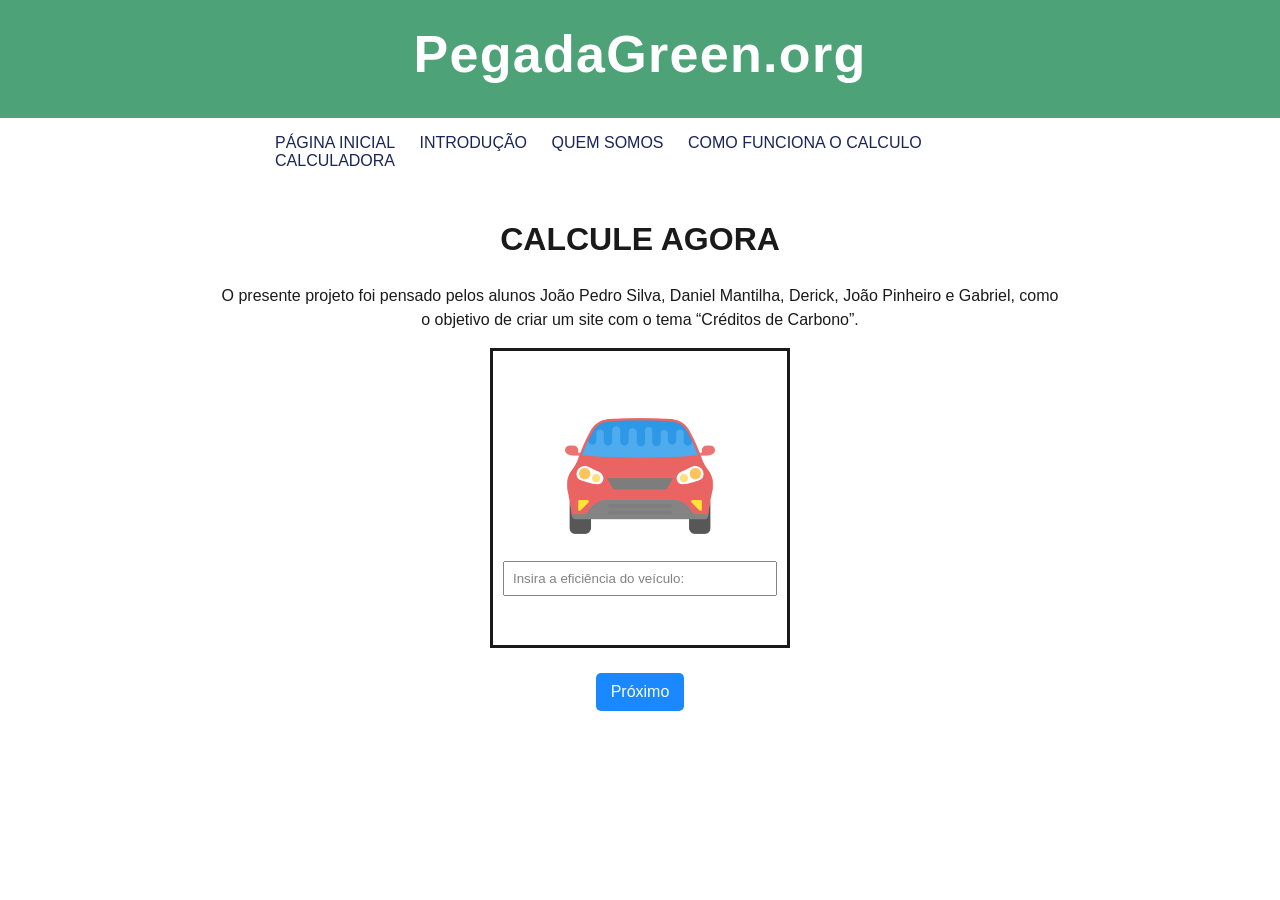
==== src/html/calculadora.html @ a8e8a55d "Add files via upload" ====
<!DOCTYPE html>
<html lang="pt-BR">
<head>
    <meta charset="UTF-8">
    <title>Transição de Caixas com Um Botão</title>
    <script src="../js/calculadora.js" defer></script>
    <link rel="stylesheet" href="../css/styles.css">
</head>
<body>
    <header>
        <h1>PegadaGreen.org</h1>
    </header>

    <article>
        <div class="navbar">
            <nav>
                <ul class="navbar-items">
                    <ul class="navbar-items">
                        <li> <a href="/index.html">Página inicial</a></li> <!--Link para página inicial--->

                        <li> <a href="../html/intro.html">Introdução</a></li> <!--Link para página introdução--->
    
                        <li> <a href="../html/quem-somos.html"> quem somos</a></li> <!--Link para página quem somos--->
    
                        <li><a href="../html/explicacao.html"> como funciona o calculo</a></li> <!--Link para página da explicação do cálculo--->
                        <li>
                            <a href="../html/calculadora.html">Calculadora</a> <!--Link para página da calculadora--->
                        </li>
  
                </ul>
            </nav>
        </div>

        <section id="content-section">
            <h2 class="uppercase">Calcule agora</h2>
            <p>O presente projeto foi pensado pelos alunos João Pedro Silva, Daniel Mantilha, Derick, João Pinheiro e Gabriel, como o objetivo de criar um site com o tema “Créditos de Carbono”.</p>
            
            <div class="box active">
                <img src="../img/carro.png" alt="">
                <input id="eficienciaVeiculo" type="text" placeholder="Insira a eficiência do veículo: ">
            </div>

            <div class="box">
                <img src="../img/carro.png" alt="">
                <input id="kmRodados" type="text" placeholder="Insira a quantidade de km rodados para o trajeto: ">
            </div>

            <div class="box">
                <img src="../img/carro.png" alt="">
                <input id="box1" type="text" placeholder="Insira a quantidade de veículos que a empresa possui: ">
            </div>

            <div class="box">
                <img src="../img/bomba-de-gasolina.png" alt=""> 
                <input id="box2" type="text" placeholder="Insira o valor em litros de gasolina: ">
            </div>

            <div class="box">
                <img src="../img/servico-eletrico.png" alt="">
                <input id="eficienciaEnergia" type="text" placeholder="Insira a eficiência energética: ">
            </div>

            <div class="box">
                <img src="../img/servico-eletrico.png" alt="">
                <input id="box3" type="text" placeholder="Insira o valor em kWh: ">
            </div>
            
            <div class="button-container">
                <button id="nextButton">Próximo</button>
            </div>

            <div id="calculateContainer" style="display: none;">
                <div class="button-container">
                    <button id="calculateButton">Calcular Soma</button>
                </div>
                <div id="result" class="result"></div>
            </div>
        </section>
    </article>
</body>
</html>
---- src/css/styles.css ----
body {
    margin: 0; /* define como 0 a margin do body*/ 
    font-family: 'Nunito', sans-serif; /* Adiciona a fonte 'nunito'ao documento.
     Se ela não estiver disponível, uma fonte sem serifa (sans serif) genêrica é aplicada. */


}



a {
    color: #2E94CC
}

header {
    background-color: #3b9869e6;
    color: white;
    text-align: center;
    padding: 25px;
    padding-bottom: 25px;
    font-size: 24px;
    letter-spacing: 0.6px; /* define o espaçamento entre as letras como 0.6px*/
    line-height: 30px; /* "Difine a altura da linha para 30px"*/

}


article {
    max-width: 850px;
    margin: auto;
    margin-top: 10px;
    background-color: white;
    opacity: 0.9; /* Define a opaciade do article para 0.9 (1.0 = 100%)*/

}

@keyframes slideInFromLeft {
    0% { /*Animação começa (0%) em -100% do eixo X em relação a onde o conteudo com a animação está */
      transform: translateX(-100%);
    }
    100% { /* no fim da animação (100%) o elemento com a animação está na sua posição inicial (0 do eixo X)  */
      transform: translateX(0);
      
    }
  }
  
.navbar-items {  
    
    animation: 3s ease-out 0s 1 slideInFromLeft; /*3s: duração da aniação; ease-out:
     tipo de animação (diminuui a velocidade conforme ocorre a animação; 0s: "delay para começar a animação"
     slideFromLeft: nome da animação. */ 
  }
  

.post-author {
    color: #6C6C6C;
    font-size: 12px;
    line-height: 18px; /* Define a altura da linha para 18px */
}

.share-post,
.links-title {
    font-size: 12px;
    font-weight: 300;
    line-height: 22px;
}

.links-title {
    margin-bottom: 12px;
}

.share-post span {
    margin-right: 4px;
}

.share-post img {
    vertical-align: middle; /* Alinha verticamente (eixo Y) a imagem no centro  */
}

.uppercase {
    text-transform: uppercase; /* Faz com que todas as letras com essa classe sejam trasnformados em letra maiúscula.*/
    text-align: center;
}


.hero-image {
    margin: 0; /* Margin 0 para todos os as direções (cima, baixo, esquerda e direita) */

}

.hero-image img {
    max-width: 100%; /* A  largura máxima da imagem é igual a 100% da largura padrão da imagem*/
}

h1 {
    margin: 0;
    margin-bottom: 10px;
    font-size: 52px;
    letter-spacing: 1.3px;
    line-height: 58px;
}

article p {
    font-size: 16px;
    line-height: 24px;

}

#content-section {
    
    margin: auto;
    background-color: white;
    text-align: center;
}

h2 {
    font-size: 2em;
}

iframe {
    margin: 50px 0;
    max-width: 100%;
}

footer {
    background-color: white;
    max-width: 680px;
    margin: auto;
    padding: 20px 15px; /* 20px é o espaçamento interno de cima e de baixo. 15 é o da esquera e da direita */
    opacity: 1;
}

footer ul {
    list-style-type: none; /* A lista não possui nenhuma forma especial, como circle.*/
    margin: 0;
    padding-inline-start: 0; /* espaçamento interno do começo do elemnto inline*/
    margin-bottom: 70px;
}

footer a {
    font-size: 16px;
    font-weight: 600;
    line-height: 20px;
}


footer ul li {
    margin-bottom: 12px;
}

footer ul li:last-of-type {
    margin-bottom: 0;
}


nav {
    position: relative; /* Posição relativa ao elemento pai (Body) */
}

.navbar-items {
    right: 0;
    height: 60px;
    gap: 5px;
    margin-left: 0;
    display: block; /* Trata os itens da navbar, como se o elemento fosse um elemento tipo block*/

    

}

.navbar-items li {
    display: inline-block; /* A altura do elemento é definido pelo elemento e só ocorre a quebra de linha
     (próximo elemento é posicionado na "linha de baixo" */
    text-transform: uppercase;
    margin-left: 0px;


}

.navbar-items a {
    color: rgb(0, 13, 70);
    text-decoration: none; /* Não adiciona nehum estilo ao texto, como underline.*/
    transition: 0.5s;
    margin-right: 20px;

}

.navbar-items a:hover {
    color: green;

}

.navbar .navbar-items {
    margin-left: -10px;


}


/*Css da calculadora */

.box {
    display: none;
    opacity: 0;
    transition: opacity 0.5s ease;
    flex-direction: column;
    align-items: center;
    margin-bottom: 20px;
    border: 3px solid black;
    padding: 10px;
    width: 300px;
    height: 300px;
    box-sizing: border-box;
    justify-content: center;
    text-align: center;
}

.box.active {
    display: flex;
    opacity: 1;
    margin-left: auto; /* Para centralizar a caixa */
    margin-right: auto; /* Para centralizar a caixa */
}

.box img {
    max-height: 150px; /* Aumente o tamanho da imagem */
    width: auto; /* Mantém a proporção */
    display: block;
    margin-bottom: 10px;
}

.box input {
    width: 100%;
    padding: 8px;
    box-sizing: border-box;
}

/* Ajustes para centralizar o botão */
.button-container {
    display: flex; /* Torna o container flexível */
    justify-content: center; /* Centraliza o botão */
    width: 100%; /* Para ocupar a largura da caixa */
}

button {
    padding: 10px 20px;
    font-size: 16px;
    cursor: pointer;
}

#calculateContainer {
    display: none; 
}

#calculateContainer #result {
   
    margin-top: 20px;
    text-align: center;
    font-size: 18px;
    font-weight: bold;
}

/* Estilos da página "quem somos"*/

.galeria {
    position: relative; /* A posição dele é relativa ao elemento pai  */
    text-align: center;
}

.galeria img{
    width: 400px;
    height: 200px;
    transition: opacity 0.5s ease;
}

.legenda {
    margin-top: 10px;
    font-size: 1.2em;
}

button {
    margin-top: 15px;
    padding: 10px 15px;
    font-size: 1em;
}
.quem-somos {
    text-align: left;
    padding-left:  10px;
}

.container {
    text-align: center;
}

.card {
    border: 1px solid #ccc;
    padding: 20px;
    background-color: #fff;
    border-radius: 8px; /* Define o reaio da borda ao redor do card*/
    box-shadow: 0 2px 10px rgba(0, 0, 0, 0.1);
}

.card img {
    width: 400px;
    height: auto;
    transition: opacity 0.5s ease;
}

.buttons {
    margin-top: 10px;
}

button {
    padding: 10px 15px;
    margin: 5px;
    border: none;
    border-radius: 5px;
    cursor: pointer;
    background-color: #007bff;
    color: white;
}

#combustivelOptions {
    margin-top: 0px; /* Espaço acima das checkboxes */
}
#combustivelOptions label {
    display: inline-block; /* Para ficar lado a lado */
    margin-right: 10px; /* Espaçamento entre as checkboxes */
}

.hidden {
    display: none;
}

.card {
    border: 1px solid #ccc;
    border-radius: 5px;
    padding: 10px;
    margin: 10px 0;
}

.hero-image img {
    width: 100%;
    height: auto;
}

.button-container {
    display: flex;
    justify-content: center;
    margin-top: 20px;
}
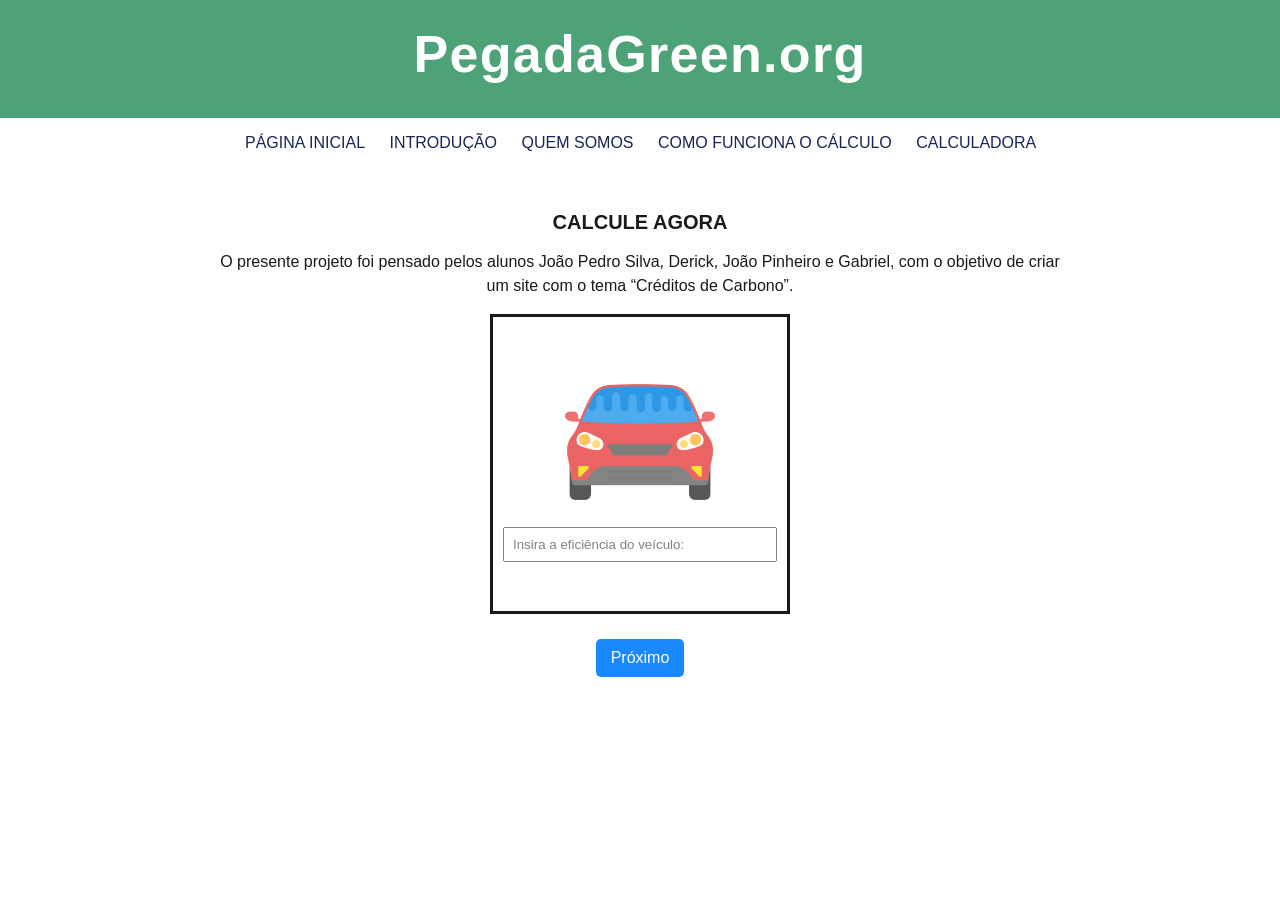
==== commit ff39991d: "Add files via upload" ====
--- a/src/html/calculadora.html
+++ b/src/html/calculadora.html
@@ -5,6 +5,7 @@
     <title>Transição de Caixas com Um Botão</title>
     <script src="../js/calculadora.js" defer></script>
     <link rel="stylesheet" href="../css/styles.css">
+    <link rel="stylesheet" href="src/css/responsivo.css">
 </head>
 <body>
     <header>
@@ -15,25 +16,18 @@
         <div class="navbar">
             <nav>
                 <ul class="navbar-items">
-                    <ul class="navbar-items">
-                        <li> <a href="/index.html">Página inicial</a></li> <!--Link para página inicial--->
-
-                        <li> <a href="../html/intro.html">Introdução</a></li> <!--Link para página introdução--->
-    
-                        <li> <a href="../html/quem-somos.html"> quem somos</a></li> <!--Link para página quem somos--->
-    
-                        <li><a href="../html/explicacao.html"> como funciona o calculo</a></li> <!--Link para página da explicação do cálculo--->
-                        <li>
-                            <a href="../html/calculadora.html">Calculadora</a> <!--Link para página da calculadora--->
-                        </li>
-  
+                    <li><a href="/index.html">Página inicial</a></li>
+                    <li><a href="../html/intro.html">Introdução</a></li>
+                    <li><a href="../html/quem-somos.html">Quem somos</a></li>
+                    <li><a href="../html/explicacao.html">Como funciona o cálculo</a></li>
+                    <li><a href="../html/calculadora.html">Calculadora</a></li>
                 </ul>
             </nav>
         </div>
-
+        
         <section id="content-section">
             <h2 class="uppercase">Calcule agora</h2>
-            <p>O presente projeto foi pensado pelos alunos João Pedro Silva, Daniel Mantilha, Derick, João Pinheiro e Gabriel, como o objetivo de criar um site com o tema “Créditos de Carbono”.</p>
+            <p>O presente projeto foi pensado pelos alunos João Pedro Silva, Derick, João Pinheiro e Gabriel, com o objetivo de criar um site com o tema “Créditos de Carbono”.</p>
             
             <div class="box active">
                 <img src="../img/carro.png" alt="">
@@ -42,40 +36,40 @@
 
             <div class="box">
                 <img src="../img/carro.png" alt="">
-                <input id="kmRodados" type="text" placeholder="Insira a quantidade de km rodados para o trajeto: ">
+                <input id="kmRodados" type="text" placeholder="km rodados para o trajeto: ">
             </div>
 
             <div class="box">
                 <img src="../img/carro.png" alt="">
-                <input id="box1" type="text" placeholder="Insira a quantidade de veículos que a empresa possui: ">
+                <input id="box1" type="text" placeholder="Quantidade de veículos da empresa: ">
             </div>
 
             <div class="box">
-                <img src="../img/bomba-de-gasolina.png" alt=""> 
-                <input id="box2" type="text" placeholder="Insira o valor em litros de gasolina: ">
+                <img src="../img/carro.png" alt="">
+                <input id="box3" type="text" placeholder="Quantidade de combustível (gasolina): ">
             </div>
 
             <div class="box">
-                <img src="../img/servico-eletrico.png" alt="">
-                <input id="eficienciaEnergia" type="text" placeholder="Insira a eficiência energética: ">
+                <img src="../img/carro.png" alt="">
+                <input id="velocidade" type="text" placeholder="Insira a velocidade (km/h): ">
             </div>
 
             <div class="box">
-                <img src="../img/servico-eletrico.png" alt="">
-                <input id="box3" type="text" placeholder="Insira o valor em kWh: ">
+                <img src="../img/carro.png" alt="">
+                <input id="duracao" type="text" placeholder="Insira a duração da viagem (horas): ">
             </div>
-            
+
             <div class="button-container">
                 <button id="nextButton">Próximo</button>
             </div>
 
             <div id="calculateContainer" style="display: none;">
                 <div class="button-container">
-                    <button id="calculateButton">Calcular Soma</button>
+                    <button id="calculateButton">Calcular Emissões</button>
                 </div>
-                <div id="result" class="result"></div>
+                <div id="resultado" class="result"></div>
             </div>
         </section>
     </article>
 </body>
-</html>+</html>
--- a/src/css/styles.css
+++ b/src/css/styles.css
@@ -67,7 +67,10 @@
 
 .links-title {
     margin-bottom: 12px;
-}
+    font-weight: bold;
+
+}
+
 
 .share-post span {
     margin-right: 4px;
@@ -77,9 +80,16 @@
     vertical-align: middle; /* Alinha verticamente (eixo Y) a imagem no centro  */
 }
 
+.link {
+    text-align: center;
+    background-color: lightgreen;
+  
+}
 .uppercase {
     text-transform: uppercase; /* Faz com que todas as letras com essa classe sejam trasnformados em letra maiúscula.*/
     text-align: center;
+    font-size: 20px;
+    font-weight: bold;
 }
 
 
@@ -234,6 +244,9 @@
     padding: 8px;
     box-sizing: border-box;
 }
+#resultado {
+    margin-bottom: 20px;
+}
 
 /* Ajustes para centralizar o botão */
 .button-container {
@@ -260,18 +273,7 @@
     font-weight: bold;
 }
 
-/* Estilos da página "quem somos"*/
-
-.galeria {
-    position: relative; /* A posição dele é relativa ao elemento pai  */
-    text-align: center;
-}
-
-.galeria img{
-    width: 400px;
-    height: 200px;
-    transition: opacity 0.5s ease;
-}
+
 
 .legenda {
     margin-top: 10px;
@@ -348,4 +350,17 @@
     display: flex;
     justify-content: center;
     margin-top: 20px;
+}
+.explicacao {
+    font-weight: bold;
+    font-size: 18px;
+    text-align: center;
+}
+.gasolina {
+    text-align: center;
+}
+.calculo {
+    border: 2px solid grey;
+    padding: 20px;
+    font-weight: bold;
 }
